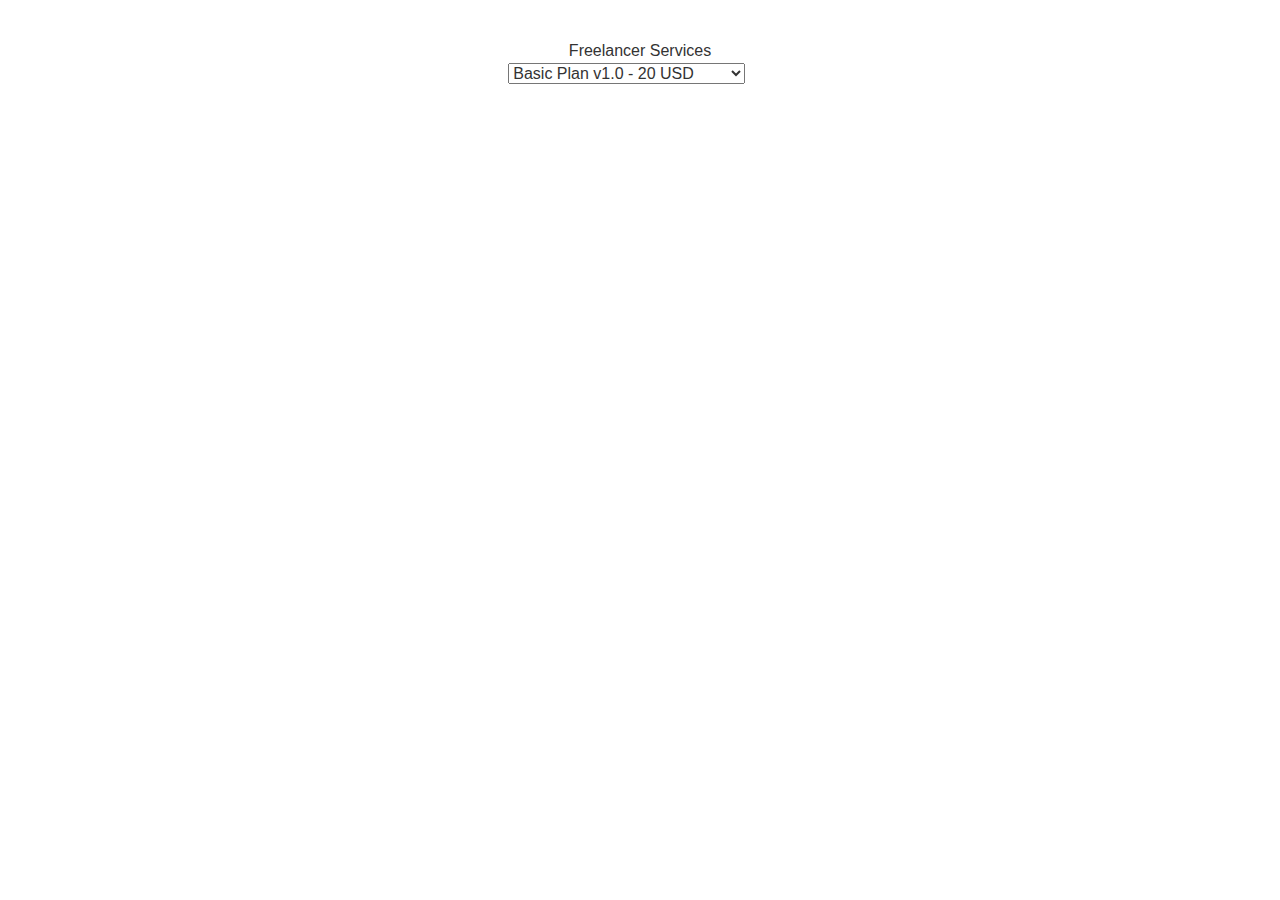
==== freelance.html @ 7ae09678 "made small changes" ====
<!DOCTYPE html>
<html lang="en"><head><meta http-equiv="Content-Type" content="text/html; charset=UTF-8">
    
    
    <meta name="viewport" content="width=device-width, initial-scale=1.0, maximum-scale=1.0, user-scalable=no">
    <title>Chayan Deb@IITPKD</title>
    <meta name="description" content="Hey There,
    My name is Chayan Deb and I'm a student of Electronics Engineering
    and a part time Developer building cool stuff" />
    <link rel="stylesheet" href="https://maxcdn.bootstrapcdn.com/bootstrap/3.3.6/css/bootstrap.min.css">
    <link href="https://use.fontawesome.com/releases/v5.2.0/css/all.css" rel="stylesheet">
    <link rel="stylesheet" href="./TheSUPERCD/main.css">
    <link rel="shortcut icon" href="./TheSUPERCD/logo.png" type="image/x-icon">
    <link rel="icon" href="./TheSUPERCD/logo.png" type="image/x-icon">
</head>

<body>

<div id="smart-button-container">
      <div style="text-align: center;">
        <div style="margin-bottom: 1.25rem;">
          <p>Freelancer Services</p>
          <select id="item-options"><option value="Basic Plan v1.0" price="20">Basic Plan v1.0 - 20 USD</option><option value="Basic Plan v1.1" price="30">Basic Plan v1.1 - 30 USD</option><option value="Standard Plan v2.0" price="60">Standard Plan v2.0 - 60 USD</option><option value="Standard Plan v2.1" price="70">Standard Plan v2.1 - 70 USD</option><option value="Standard Plan v2.2" price="80">Standard Plan v2.2 - 80 USD</option><option value="Premium Plan v3.0" price="100">Premium Plan v3.0 - 100 USD</option><option value="Premium Plan v3.1" price="120">Premium Plan v3.1 - 120 USD</option><option value="Premium Plan v3.2" price="150">Premium Plan v3.2 - 150 USD</option><option value="Custom Offer" price="200">Custom Offer - 200 USD</option></select>
          <select style="visibility: hidden" id="quantitySelect"></select>
        </div>
      <div id="paypal-button-container"></div>
      </div>
    </div>
    <script src="https://www.paypal.com/sdk/js?client-id=sb&enable-funding=venmo&currency=USD" data-sdk-integration-source="button-factory"></script>
    <script>
      function initPayPalButton() {
        var shipping = 0;
        var itemOptions = document.querySelector("#smart-button-container #item-options");
    var quantity = parseInt();
    var quantitySelect = document.querySelector("#smart-button-container #quantitySelect");
    if (!isNaN(quantity)) {
      quantitySelect.style.visibility = "visible";
    }
    var orderDescription = 'Freelancer Services';
    if(orderDescription === '') {
      orderDescription = 'Item';
    }
    paypal.Buttons({
      style: {
        shape: 'rect',
        color: 'gold',
        layout: 'vertical',
        label: 'pay',
        
      },
      createOrder: function(data, actions) {
        var selectedItemDescription = itemOptions.options[itemOptions.selectedIndex].value;
        var selectedItemPrice = parseFloat(itemOptions.options[itemOptions.selectedIndex].getAttribute("price"));
        var tax = (0 === 0 || false) ? 0 : (selectedItemPrice * (parseFloat(0)/100));
        if(quantitySelect.options.length > 0) {
          quantity = parseInt(quantitySelect.options[quantitySelect.selectedIndex].value);
        } else {
          quantity = 1;
        }

        tax *= quantity;
        tax = Math.round(tax * 100) / 100;
        var priceTotal = quantity * selectedItemPrice + parseFloat(shipping) + tax;
        priceTotal = Math.round(priceTotal * 100) / 100;
        var itemTotalValue = Math.round((selectedItemPrice * quantity) * 100) / 100;

        return actions.order.create({
          purchase_units: [{
            description: orderDescription,
            amount: {
              currency_code: 'USD',
              value: priceTotal,
              breakdown: {
                item_total: {
                  currency_code: 'USD',
                  value: itemTotalValue,
                },
                shipping: {
                  currency_code: 'USD',
                  value: shipping,
                },
                tax_total: {
                  currency_code: 'USD',
                  value: tax,
                }
              }
            },
            items: [{
              name: selectedItemDescription,
              unit_amount: {
                currency_code: 'USD',
                value: selectedItemPrice,
              },
              quantity: quantity
            }]
          }]
        });
      },
      onApprove: function(data, actions) {
        return actions.order.capture().then(function(orderData) {
          
          // Full available details
          console.log('Capture result', orderData, JSON.stringify(orderData, null, 2));

          // Show a success message within this page, e.g.
          const element = document.getElementById('paypal-button-container');
          element.innerHTML = '';
          element.innerHTML = '<h3>Thank you for your payment!</h3>';

          // Or go to another URL:  actions.redirect('thank_you.html');

        });
      },
      onError: function(err) {
        console.log(err);
      },
    }).render('#paypal-button-container');
  }
  initPayPalButton();
    </script>
  
</body></html>
---- TheSUPERCD/main.css ----
@charset "UTF-8";
@import url("https://fonts.googleapis.com/css?family=Nunito:300,400|Asap:500,700");
html,
body {
  overflow-x: hidden !important;
  max-width: 100vw;
  font-size: 12px;
  background-color: #fff; }
  @media screen and (min-width: 768px) {
    html,
    body {
      font-size: 14px; } }
  @media screen and (min-width: 992px) {
    html,
    body {
      font-size: 15px; } }
  @media screen and (min-width: 1200px) {
    html,
    body {
      font-size: 16px; } }

@media screen and (min-width: 768px) {
  body {
    padding: 2.5rem 2.5rem 0 2.5rem; } }

main {
  margin-top: 2.5rem;
  position: relative;
  padding: 0 15px; }
  @media screen and (min-width: 768px) {
    main {
      padding: 0 30px;
      margin-top: 37rem; } }
  @media screen and (min-width: 992px) {
    main {
      margin-top: 39rem; } }
  @media screen and (min-width: 1400px) {
    main {
      margin-top: 37rem; } }

h1,
h2,
h3,
h4,
h5,
h6,
p,
li,
ul,
ol,
span {
  margin: 0;
  padding: 0; }

ul,
ol {
  list-style: none;
  padding-left: 0; }

input,
button {
  border: none; }
  input:focus,
  button:focus {
    outline: none; }

::-moz-selection {
  background-color: #ff895d;
  color: #fff;
  text-shadow: 0px 0px 5px rgba(51, 51, 51, 0.5); }

::selection {
  background-color: #ff895d;
  color: #fff;
  text-shadow: 0px 0px 5px rgba(51, 51, 51, 0.5); }

.heading-primary {
  font-family: "Asap", "Helvetica", "Tahoma", "Arial", sans-serif;
  color: #fff;
  font-weight: 700;
  font-size: 5rem;
  line-height: 1.5; }
  @media screen and (min-width: 768px) {
    .heading-primary {
      font-size: 3.75rem; } }

.heading-secondary {
  font-family: "Asap", "Helvetica", "Tahoma", "Arial", sans-serif;
  font-weight: 500;
  font-size: 2.5rem;
  line-height: 1.5;
  color: #333; }
  @media screen and (min-width: 768px) {
    .heading-secondary {
      font-size: 1.875rem; } }

.heading-tertiary {
  font-family: "Asap", "Helvetica", "Tahoma", "Arial", sans-serif;
  font-weight: 500;
  font-size: 2rem;
  color: #333; }
  @media screen and (min-width: 768px) {
    .heading-tertiary {
      font-size: 1.5rem; } }

.paragraph {
  font-family: "Nunito", "Helvetica", "Tahoma", "Arial", sans-serif;
  font-size: 1.333rem;
  font-weight: 300;
  line-height: 1.5;
  color: #333; }
  @media screen and (min-width: 768px) {
    .paragraph {
      font-size: 1rem; } }
  .paragraph--small {
    font-size: 1rem; }
    @media screen and (min-width: 768px) {
      .paragraph--small {
        font-size: 0.75rem; } }
  .paragraph--med {
    font-size: 1.667rem; }
    @media screen and (min-width: 768px) {
      .paragraph--med {
        font-size: 1.25rem; } }
  .paragraph + .paragraph {
    margin-top: 1.333rem; }
    @media screen and (min-width: 768px) {
      .paragraph + .paragraph {
        margin-top: 1rem; } }

.u-color-white {
  color: #fff; }

.u-color-primary {
  color: #ff895d; }

.u-margin-bottom-smaller {
  margin-bottom: 1rem; }
  @media screen and (min-width: 768px) {
    .u-margin-bottom-smaller {
      margin-bottom: 0.75rem; } }

.u-margin-bottom-small {
  margin-bottom: 1.333rem; }
  @media screen and (min-width: 768px) {
    .u-margin-bottom-small {
      margin-bottom: 1rem; } }

.u-margin-bottom-med {
  margin-bottom: 1.667rem; }
  @media screen and (min-width: 768px) {
    .u-margin-bottom-med {
      margin-bottom: 1.25rem; } }

.u-padding-horizontal-null {
  padding-left: 0;
  padding-right: 0; }

.u-weight-lgt {
  font-weight: 300; }

.u-weight-reg {
  font-weight: 400; }

.u-weight-med {
  font-weight: 500; }

.u-weight-bld {
  font-weight: 700; }

.u-font-title {
  font-family: "Asap", "Helvetica", "Tahoma", "Arial", sans-serif; }

.u-font-main {
  font-family: "Nunito", "Helvetica", "Tahoma", "Arial", sans-serif; }

.u-align-block-center {
  margin-left: auto;
  margin-right: auto; }

.u-overflow-vertical-hidden {
  overflow: hidden; }

.container,
.container-fluid,
.row,
[class^="col"] {
  height: 100%; }

[class^="col"] {
  padding: 0 15px; }

.container {
  max-width: 100%; }

@-webkit-keyframes pulse {
  0% {
    -webkit-transform: scale(1);
    transform: scale(1); }
  50% {
    -webkit-transform: scale(1.25);
    transform: scale(1.25); }
  100% {
    -webkit-transform: scale(1);
    transform: scale(1); } }

@keyframes pulse {
  0% {
    -webkit-transform: scale(1);
    transform: scale(1); }
  50% {
    -webkit-transform: scale(1.25);
    transform: scale(1.25); }
  100% {
    -webkit-transform: scale(1);
    transform: scale(1); } }

.cta {
  display: -webkit-box;
  display: -ms-flexbox;
  display: flex;
  -webkit-box-align: center;
  -ms-flex-align: center;
  align-items: center;
  -webkit-box-pack: center;
  -ms-flex-pack: center;
  justify-content: center;
  height: 4rem;
  line-height: 3.5rem;
  background-color: #c94747;
  border: 2px solid #c94747;
  border-radius: 5rem;
  text-align: center;
  padding: 0 2rem;
  -webkit-box-shadow: 0 10px 20px rgba(0, 0, 0, 0.09), 0 6px 6px rgba(0, 0, 0, 0.123);
  box-shadow: 0 10px 20px rgba(0, 0, 0, 0.09), 0 6px 6px rgba(0, 0, 0, 0.123);
  -webkit-transition: all .25s;
  -o-transition: all .25s;
  transition: all .25s; }
  .cta:link, .cta:hover, .cta:active, .cta:focus, .cta:visited {
    color: #fff;
    text-decoration: none; }
  @media screen and (min-width: 768px) {
    .cta {
      height: 3rem;
      line-height: 2.75rem;
      padding: 0 2.5rem; } }
  .cta__icon {
    font-size: 1.667rem;
    -webkit-transition: all .25s;
    -o-transition: all .25s;
    transition: all .25s; }
    @media screen and (min-width: 768px) {
      .cta__icon {
        font-size: 1.25rem; } }
  .cta__label {
    -webkit-transition: all .25s;
    -o-transition: all .25s;
    transition: all .25s;
    opacity: 0;
    font-family: "Nunito", "Helvetica", "Tahoma", "Arial", sans-serif;
    color: #fff;
    font-size: 1.333rem;
    position: absolute;
    top: 50%;
    left: 2.5rem;
    -webkit-transform: scaleX(0) translateY(-50%);
    -ms-transform: scaleX(0) translateY(-50%);
    transform: scaleX(0) translateY(-50%); }
    @media screen and (min-width: 768px) {
      .cta__label {
        font-size: 1rem; } }
  .cta:hover {
    background-color: transparent;
    color: #c94747; }
  .cta--grad {
    background-image: -webkit-gradient(linear, left top, right bottom, from(#ff895d), to(#c94747));
    background-image: -webkit-linear-gradient(top left, #ff895d, #c94747);
    background-image: -o-linear-gradient(top left, #ff895d, #c94747);
    background-image: linear-gradient(to bottom right, #ff895d, #c94747);
    border: 0; }
    .cta--grad:hover {
      color: #fff; }
  .cta--round {
    border-radius: 50%;
    width: 4rem; }
    @media screen and (min-width: 768px) {
      .cta--round {
        padding: 0;
        width: 3rem; } }
  .cta--outline {
    background: transparent;
    border: 2px solid #c94747; }
    .cta--outline:link, .cta--outline:hover, .cta--outline:active, .cta--outline:focus, .cta--outline:visited {
      color: #c94747;
      text-decoration: none; }
    .cta--outline:hover {
      background-color: #c94747;
      color: #ff895d; }
  .cta--white {
    background-color: #f9f9f9;
    border-color: #f9f9f9;
    color: #ff895d; }
    .cta--white:link, .cta--white:hover, .cta--white:active, .cta--white:focus, .cta--white:visited {
      color: #ff895d;
      text-decoration: none; }
    .cta--white:hover {
      color: #f9f9f9; }
  .cta--white-outline {
    background: transparent;
    border-color: #f9f9f9;
    color: #f9f9f9; }
    .cta--white-outline:link, .cta--white-outline:hover, .cta--white-outline:active, .cta--white-outline:focus, .cta--white-outline:visited {
      color: #f9f9f9;
      text-decoration: none; }
    .cta--white-outline:hover {
      background-color: #f9f9f9;
      color: #ff895d; }
  .cta--reveal, .cta--reveal-inv {
    overflow: hidden; }
    .cta--reveal:hover, .cta--reveal-inv:hover {
      width: 13rem;
      border-radius: 5rem; }
      @media screen and (min-width: 768px) {
        .cta--reveal:hover, .cta--reveal-inv:hover {
          width: 10rem; } }
      .cta--reveal:hover .cta__label, .cta--reveal-inv:hover .cta__label {
        opacity: 1;
        -webkit-transform: translateY(-50%);
        -ms-transform: translateY(-50%);
        transform: translateY(-50%); }
      .cta--reveal:hover .cta__icon, .cta--reveal-inv:hover .cta__icon {
        -webkit-transform: translateX(3rem);
        -ms-transform: translateX(3rem);
        transform: translateX(3rem); }
  .cta--reveal-inv .cta__label {
    left: auto;
    right: 2.5rem; }
  .cta--reveal-inv:hover .cta__icon {
    -webkit-transform: translateX(-3rem);
    -ms-transform: translateX(-3rem);
    transform: translateX(-3rem); }

@media screen and (min-width: 768px) {
  .resume {
    height: 100%;
    display: -webkit-box;
    display: -ms-flexbox;
    display: flex;
    -webkit-box-orient: vertical;
    -webkit-box-direction: normal;
    -ms-flex-direction: column;
    flex-direction: column; } }

.resume > * {
  padding: 2rem;
  background-color: #333; }
  @media screen and (min-width: 768px) {
    .resume > * {
      padding: 2rem 3.5rem; } }
  .resume > *:nth-child(even) {
    background-color: transparent; }
  .resume > *:first-child {
    border-top-left-radius: 5px;
    border-top-right-radius: 5px; }
    @media screen and (min-width: 992px) {
      .resume > *:first-child {
        border-top-right-radius: 0; } }
  .resume > *:last-child {
    -webkit-box-flex: 1;
    -ms-flex: 1;
    flex: 1; }
    @media screen and (min-width: 992px) {
      .resume > *:last-child {
        border-bottom-left-radius: 5px; } }

.portfolio {
  position: relative;
  height: 100%; }
  @media screen and (min-width: 768px) {
    .portfolio {
      border-bottom-right-radius: 5px;
      border-bottom-left-radius: 5px; } }
  @media screen and (min-width: 992px) {
    .portfolio {
      border-bottom-left-radius: 0;
      border-top-right-radius: 5px;
      display: -webkit-box;
      display: -ms-flexbox;
      display: flex;
      -webkit-box-orient: vertical;
      -webkit-box-direction: normal;
      -ms-flex-direction: column;
      flex-direction: column; } }
  .portfolio__header {
    text-align: center;
    background-color: #ff895d;
    padding: 1rem 2rem;
    position: absolute;
    z-index: 1;
    top: 0;
    left: 2rem;
    -webkit-transform: translateY(-50%);
    -ms-transform: translateY(-50%);
    transform: translateY(-50%);
    -webkit-box-shadow: 0 10px 20px rgba(0, 0, 0, 0.09), 0 6px 6px rgba(0, 0, 0, 0.123);
    box-shadow: 0 10px 20px rgba(0, 0, 0, 0.09), 0 6px 6px rgba(0, 0, 0, 0.123);
    background-image: -webkit-gradient(linear, left top, right bottom, from(#ff895d), to(#c94747));
    background-image: -webkit-linear-gradient(top left, #ff895d, #c94747);
    background-image: -o-linear-gradient(top left, #ff895d, #c94747);
    background-image: linear-gradient(to bottom right, #ff895d, #c94747);
    text-align: center;
    font-style: italic;
    border-radius: 5px; }
    @media screen and (min-width: 768px) {
      .portfolio__header {
        display: inline-block;
        left: 3.5rem; } }
    @media screen and (min-width: 992px) {
      .portfolio__header {
        left: auto;
        right: 3.5rem; } }
  .portfolio__content-sub {
    display: none; }
  .portfolio__item-cta {
    position: absolute;
    bottom: 2rem;
    left: 50%;
    -webkit-transform: translateX(-50%);
    -ms-transform: translateX(-50%);
    transform: translateX(-50%);
    display: -webkit-box;
    display: -ms-flexbox;
    display: flex;
    -webkit-box-align: center;
    -ms-flex-align: center;
    align-items: center;
    -webkit-box-pack: center;
    -ms-flex-pack: center;
    justify-content: center; }
    @media screen and (min-width: 768px) {
      .portfolio__item-cta {
        bottom: 1.5rem; } }
    .portfolio__item-cta__item + .portfolio__item-cta__item {
      margin-left: 1.333rem; }
      @media screen and (min-width: 768px) {
        .portfolio__item-cta__item + .portfolio__item-cta__item {
          margin-left: 1rem; } }
    .portfolio__item-cta__label {
      -webkit-transition: all .25s;
      -o-transition: all .25s;
      transition: all .25s;
      opacity: 0;
      font-family: "Nunito", "Helvetica", "Tahoma", "Arial", sans-serif;
      color: #fff;
      font-size: 1.333rem;
      position: absolute;
      top: 50%;
      left: 2.5rem;
      -webkit-transform: scaleX(0) translateY(-50%);
      -ms-transform: scaleX(0) translateY(-50%);
      transform: scaleX(0) translateY(-50%); }
      @media screen and (min-width: 768px) {
        .portfolio__item-cta__label {
          font-size: 1rem; } }
    .portfolio__item-cta__icon {
      -webkit-transition: all .25s;
      -o-transition: all .25s;
      transition: all .25s; }
      .portfolio__item-cta__icon--is-open {
        -webkit-transform: rotate(45deg);
        -ms-transform: rotate(45deg);
        transform: rotate(45deg); }
    .portfolio__item-cta__link {
      height: 4rem;
      width: 4rem;
      font-size: 1.667rem;
      display: -webkit-box;
      display: -ms-flexbox;
      display: flex;
      -webkit-box-align: center;
      -ms-flex-align: center;
      align-items: center;
      -webkit-box-pack: center;
      -ms-flex-pack: center;
      justify-content: center;
      border-radius: 50%;
      background-color: #ff895d;
      background-image: -webkit-gradient(linear, left top, right bottom, from(#ff895d), to(#c94747));
      background-image: -webkit-linear-gradient(top left, #ff895d, #c94747);
      background-image: -o-linear-gradient(top left, #ff895d, #c94747);
      background-image: linear-gradient(to bottom right, #ff895d, #c94747);
      -webkit-box-shadow: 0 10px 20px rgba(0, 0, 0, 0.09), 0 6px 6px rgba(0, 0, 0, 0.123);
      box-shadow: 0 10px 20px rgba(0, 0, 0, 0.09), 0 6px 6px rgba(0, 0, 0, 0.123);
      -webkit-transition: all .25s;
      -o-transition: all .25s;
      transition: all .25s;
      position: relative; }
      .portfolio__item-cta__link:link, .portfolio__item-cta__link:hover, .portfolio__item-cta__link:active, .portfolio__item-cta__link:focus, .portfolio__item-cta__link:visited {
        color: #fff;
        text-decoration: none; }
      @media screen and (min-width: 768px) {
        .portfolio__item-cta__link {
          height: 3rem;
          width: 3rem;
          font-size: 1.25rem; } }
      .portfolio__item-cta__link--live {
        overflow: hidden; }
        .portfolio__item-cta__link--live:hover {
          width: 13rem;
          border-radius: 5rem; }
          @media screen and (min-width: 768px) {
            .portfolio__item-cta__link--live:hover {
              width: 10rem; } }
          .portfolio__item-cta__link--live:hover .portfolio__item-cta__label {
            opacity: 1;
            -webkit-transform: translateY(-60%);
            -ms-transform: translateY(-60%);
            transform: translateY(-60%); }
            @media screen and (min-width: 768px) {
              .portfolio__item-cta__link--live:hover .portfolio__item-cta__label {
                -webkit-transform: translateY(-55%);
                -ms-transform: translateY(-55%);
                transform: translateY(-55%); } }
            @media screen and (min-width: 992px) {
              .portfolio__item-cta__link--live:hover .portfolio__item-cta__label {
                -webkit-transform: translateY(-60%);
                -ms-transform: translateY(-60%);
                transform: translateY(-60%); } }
          .portfolio__item-cta__link--live:hover .portfolio__item-cta__icon {
            -webkit-transform: translateX(3rem);
            -ms-transform: translateX(3rem);
            transform: translateX(3rem); }
  .portfolio__item-preview {
    position: relative;
    background-repeat: no-repeat;
    background-size: 100% 100%;
    background-position: center top;
    -o-object-fit: cover;
    object-fit: cover;
    height: 25rem;
    -webkit-transition: all .25s;
    -o-transition: all .25s;
    transition: all .25s;
    -webkit-transform: translate3d(0, 0, 1px);
    transform: translate3d(0, 0, 1px);
    -webkit-backface-visibility: hidden;
    backface-visibility: hidden;
    background-color: black; }
    @media screen and (min-width: 768px) {
      .portfolio__item-preview {
        background-size: 115% 115%; } }
    @media screen and (min-width: 1200px) {
      .portfolio__item-preview {
        height: 30rem; } }
    .portfolio__item-preview:hover {
      background-size: 120% 120%; }
      @media screen and (min-width: 768px) {
        .portfolio__item-preview:hover {
          background-size: 125% 125%; } }
    .portfolio__item-preview--is-open {
      -webkit-box-shadow: 0 5px 15px rgba(0, 0, 0, 0.125);
      box-shadow: 0 5px 15px rgba(0, 0, 0, 0.125); }
  .portfolio__item-info {
    background-color: #fff;
    display: none; }
    .portfolio__item-info__intro, .portfolio__item-info__content {
      padding: 1rem; }
      @media screen and (min-width: 768px) {
        .portfolio__item-info__intro, .portfolio__item-info__content {
          padding: 2rem; } }
    .portfolio__item-info__intro {
      background-color: #c94747; }
  @media screen and (min-width: 992px) {
    .portfolio__item:first-child .portfolio__item-preview {
      border-top-right-radius: 5px; } }
  .portfolio__footer {
    padding: 2.5rem 0;
    text-align: center;
    background-image: -webkit-gradient(linear, left top, right bottom, from(#ff895d), to(#c94747));
    background-image: -webkit-linear-gradient(top left, #ff895d, #c94747);
    background-image: -o-linear-gradient(top left, #ff895d, #c94747);
    background-image: linear-gradient(to bottom right, #ff895d, #c94747);
    border-bottom-left-radius: 5px;
    border-bottom-right-radius: 5px;
    -webkit-transition: all .25s;
    -o-transition: all .25s;
    transition: all .25s; }
    @media screen and (min-width: 768px) {
      .portfolio__footer {
        padding: 1.875rem 0; } }
    @media screen and (min-width: 992px) {
      .portfolio__footer {
        -webkit-box-flex: 1;
        -ms-flex: 1;
        flex: 1;
        display: -webkit-box;
        display: -ms-flexbox;
        display: flex;
        -webkit-box-align: center;
        -ms-flex-align: center;
        align-items: center;
        -webkit-box-pack: center;
        -ms-flex-pack: center;
        justify-content: center;
        border-bottom-left-radius: 0; } }

.portfolio-viewer {
  width: 100%;
  height: 100%;
  position: absolute;
  z-index: 1;
  top: 0;
  left: 0;
  bottom: 0;
  right: 0; }

.loader {
  position: fixed;
  z-index: 3;
  top: 0;
  left: 0;
  width: 100%;
  height: 100%;
  background-image: -webkit-gradient(linear, left top, right bottom, from(#ff895d), to(#c94747));
  background-image: -webkit-linear-gradient(top left, #ff895d, #c94747);
  background-image: -o-linear-gradient(top left, #ff895d, #c94747);
  background-image: linear-gradient(to bottom right, #ff895d, #c94747);
  display: -webkit-box;
  display: -ms-flexbox;
  display: flex;
  -webkit-box-align: center;
  -ms-flex-align: center;
  align-items: center;
  -webkit-box-pack: center;
  -ms-flex-pack: center;
  justify-content: center;
  -webkit-transition: all .25s;
  -o-transition: all .25s;
  transition: all .25s; }
  .loader__icon {
    color: #f9f9f9;
    opacity: 1;
    font-size: 6.667rem; }
    @media screen and (min-width: 768px) {
      .loader__icon {
        font-size: 5rem; } }
  .loader--inactive {
    -webkit-transform: scale(1.5);
    -ms-transform: scale(1.5);
    transform: scale(1.5);
    opacity: 0;
    pointer-events: none; }

.list {
  margin: 1.333rem 0; }
  @media screen and (min-width: 768px) {
    .list {
      margin: 1rem 0; } }
  .list__item {
    position: relative;
    display: -webkit-box;
    display: -ms-flexbox;
    display: flex;
    -webkit-box-align: start;
    -ms-flex-align: start;
    align-items: flex-start; }
    .list__item:before {
      content: "•";
      color: #ff895d;
      font-size: 1.333rem;
      margin-right: 1rem; }
      @media screen and (min-width: 768px) {
        .list__item:before {
          font-size: 1rem;
          margin-right: 0.75rem; } }

.footer {
  padding: 3rem 15px;
  text-align: center;
  background-color: #fff;
  position: relative;
  z-index: 1; }
  @media screen and (min-width: 768px) {
    .footer {
      padding: 2.25rem 15px; } }
  .footer__heart {
    color: #c94747;
    -webkit-animation: pulse 1s ease-in-out infinite;
    animation: pulse 1s ease-in-out infinite; }

.hero {
  background-color: #ff895d;
  background-image: -webkit-gradient(linear, left top, right bottom, from(#ff895d), to(#c94747));
  background-image: -webkit-linear-gradient(top left, #ff895d, #c94747);
  background-image: -o-linear-gradient(top left, #ff895d, #c94747);
  background-image: linear-gradient(to bottom right, #ff895d, #c94747);
  min-height: 70vh;
  top: 15px;
  left: 15px;
  padding: 0 15px;
  width: 100%;
  -webkit-transition: all .5s;
  -o-transition: all .5s;
  transition: all .5s; }
  @media screen and (min-width: 768px) {
    .hero {
      border-radius: 5px;
      padding: 0 30px;
      position: fixed;
      top: 2.5rem;
      left: 2.5rem;
      min-height: 0;
      width: calc(100vw - 5rem); } }
  .hero__content {
    height: 100%;
    display: -webkit-box;
    display: -ms-flexbox;
    display: flex;
    -webkit-box-align: start;
    -ms-flex-align: start;
    align-items: flex-start;
    -webkit-box-pack: start;
    -ms-flex-pack: start;
    justify-content: flex-start;
    padding: 4rem 0 10rem 0; }
    @media screen and (min-width: 768px) {
      .hero__content {
        padding-bottom: 8rem; } }
    @media screen and (min-width: 992px) {
      .hero__content {
        padding-bottom: 10rem; } }
  .hero__logo {
    width: 10rem;
    height: auto;
    margin-bottom: 0.8rem;
    position: relative; }
    @media screen and (min-width: 768px) {
      .hero__logo {
        width: 8rem;
        margin-bottom: 1rem; } }
    .hero__logo-img {
      width: 100%;
      height: auto; }
    .hero__logo:after {
      content: "";
      position: absolute;
      bottom: -1rem;
      left: 0;
      width: 9rem;
      height: 5px;
      background-color: #c94747; }
      @media screen and (min-width: 768px) {
        .hero__logo:after {
          width: 7.5rem;
          bottom: -1rem; } }
  .hero__links {
    margin-top: 2.5rem; }
    @media screen and (min-width: 768px) {
      .hero__links {
        display: -webkit-box;
        display: -ms-flexbox;
        display: flex;
        -webkit-box-pack: start;
        -ms-flex-pack: start;
        justify-content: flex-start;
        margin-top: 1.875rem; } }
  .hero__social {
    display: -webkit-box;
    display: -ms-flexbox;
    display: flex;
    -webkit-box-align: center;
    -ms-flex-align: center;
    align-items: center;
    -webkit-box-pack: start;
    -ms-flex-pack: start;
    justify-content: flex-start;
    margin-bottom: 1.333rem; }
    @media screen and (min-width: 768px) {
      .hero__social {
        margin-bottom: 0;
        margin-right: 0.75rem; } }
    .hero__social-item + .hero__social-item {
      margin-left: 1rem; }
      @media screen and (min-width: 768px) {
        .hero__social-item + .hero__social-item {
          margin-left: 0.75rem; } }
    .hero__social-link {
      height: 4rem;
      width: 4rem;
      border-radius: 50%;
      font-size: 1.667rem;
      background-color: #c94747;
      display: -webkit-box;
      display: -ms-flexbox;
      display: flex;
      -webkit-box-align: center;
      -ms-flex-align: center;
      align-items: center;
      -webkit-box-pack: center;
      -ms-flex-pack: center;
      justify-content: center;
      -webkit-transition: all .25s;
      -o-transition: all .25s;
      transition: all .25s;
      border: 2px solid #c94747;
      -webkit-box-shadow: 0 10px 20px rgba(0, 0, 0, 0.09), 0 6px 6px rgba(0, 0, 0, 0.123);
      box-shadow: 0 10px 20px rgba(0, 0, 0, 0.09), 0 6px 6px rgba(0, 0, 0, 0.123); }
      .hero__social-link:link, .hero__social-link:hover, .hero__social-link:active, .hero__social-link:focus, .hero__social-link:visited {
        color: #ff895d;
        text-decoration: none; }
      @media screen and (min-width: 768px) {
        .hero__social-link {
          height: 3rem;
          width: 3rem;
          font-size: 1.25rem; } }
      .hero__social-link:hover {
        background-color: transparent;
        color: #c94747; }
  .hero__cta {
    -webkit-box-flex: 1;
    -ms-flex: 1;
    flex: 1; }
    @media screen and (min-width: 768px) {
      .hero__cta {
        -webkit-box-flex: 0;
        -ms-flex: 0 0 auto;
        flex: 0 0 auto; } }
  @media screen and (min-width: 768px) {
    .hero__wrapper {
      display: -webkit-box;
      display: -ms-flexbox;
      display: flex;
      -webkit-box-align: end;
      -ms-flex-align: end;
      align-items: flex-end;
      -webkit-box-pack: justify;
      -ms-flex-pack: justify;
      justify-content: space-between; } }
  .hero__profile {
    position: relative;
    margin-bottom: 3.75rem;
    padding: 0;
    text-align: right; }
    @media screen and (min-width: 992px) {
      .hero__profile {
        padding-right: 2rem; } }
    .hero__profile-message {
      position: absolute;
      top: 3rem;
      left: -2.5rem;
      opacity: 0;
      -webkit-transform: scale(0);
      -ms-transform: scale(0);
      transform: scale(0);
      -webkit-transition: all .25s;
      -o-transition: all .25s;
      transition: all .25s;
      pointer-events: none; }
      @media screen and (min-width: 992px) {
        .hero__profile-message {
          top: 5rem;
          left: 5.5rem; } }
      @media screen and (min-width: 1200px) {
        .hero__profile-message {
          top: 4rem;
          left: 9rem; } }
      @media screen and (min-width: 1400px) {
        .hero__profile-message {
          top: 5rem;
          left: 10rem; } }
      .hero__profile-message__bubble {
        position: relative;
        padding: 0.25rem 1rem;
        border-radius: 3rem;
        background-color: #fff;
        display: -webkit-box;
        display: -ms-flexbox;
        display: flex;
        -webkit-box-align: center;
        -ms-flex-align: center;
        align-items: center;
        -webkit-box-pack: center;
        -ms-flex-pack: center;
        justify-content: center;
        -webkit-box-shadow: 0 10px 20px rgba(0, 0, 0, 0.09), 0 6px 6px rgba(0, 0, 0, 0.123);
        box-shadow: 0 10px 20px rgba(0, 0, 0, 0.09), 0 6px 6px rgba(0, 0, 0, 0.123);
        -webkit-transform: rotate(-15deg);
        -ms-transform: rotate(-15deg);
        transform: rotate(-15deg); }
        @media screen and (min-width: 992px) {
          .hero__profile-message__bubble {
            padding: 0.5rem 1.5rem; } }
        .hero__profile-message__bubble:after {
          content: "";
          width: 0;
          height: 0;
          border-style: solid;
          border-width: 0 1rem 1rem 0;
          border-color: transparent #fff transparent transparent;
          position: absolute;
          bottom: 0;
          right: 1.5rem;
          -webkit-transform: translateY(99%);
          -ms-transform: translateY(99%);
          transform: translateY(99%); }
    .hero__profile-img {
      position: relative;
      bottom: 0;
      right: 0;
      width: 100%; }
      @media screen and (min-width: 992px) {
        .hero__profile-img {
          width: 75%; } }
      @media screen and (min-width: 1200px) {
        .hero__profile-img {
          width: auto;
          max-height: 500px; } }
      .hero__profile-img:hover + .hero__profile-message {
        opacity: 1;
        -webkit-transform: scale(1);
        -ms-transform: scale(1);
        transform: scale(1); }
  .hero--inactive {
    opacity: 0;
    -webkit-transform: translateX(calc(-100% - 5rem));
    -ms-transform: translateX(calc(-100% - 5rem));
    transform: translateX(calc(-100% - 5rem)); }

.content {
  -webkit-box-shadow: 0 10px 20px rgba(0, 0, 0, 0.09), 0 6px 6px rgba(0, 0, 0, 0.123);
  box-shadow: 0 10px 20px rgba(0, 0, 0, 0.09), 0 6px 6px rgba(0, 0, 0, 0.123);
  -webkit-transform: translateY(-8.5rem);
  -ms-transform: translateY(-8.5rem);
  transform: translateY(-8.5rem);
  margin-bottom: -8.5rem;
  border-radius: 5px;
  min-height: 20vh;
  background-color: #f9f9f9; }
  @media screen and (min-width: 768px) {
    .content {
      -webkit-transform: translateY(-6rem);
      -ms-transform: translateY(-6rem);
      transform: translateY(-6rem);
      margin-bottom: -6rem; } }
  @media screen and (min-width: 992px) {
    .content {
      display: -webkit-box;
      display: -ms-flexbox;
      display: flex;
      -webkit-box-pack: justify;
      -ms-flex-pack: justify;
      justify-content: space-between; } }
  @media screen and (min-width: 1200px) {
    .content {
      max-width: 1200px;
      margin-left: auto;
      margin-right: auto; } }
  .content__left {
    border-top-left-radius: 5px;
    border-top-right-radius: 5px; }
    @media screen and (min-width: 992px) {
      .content__left {
        width: 40%;
        border-bottom-left-radius: 5px;
        border-top-right-radius: 0; } }
  .content__right {
    border-bottom-left-radius: 5px;
    border-bottom-right-radius: 5px; }
    @media screen and (min-width: 992px) {
      .content__right {
        width: 60%;
        border-top-right-radius: 5px;
        border-bottom-right-radius: 5px;
        border-bottom-left-radius: 0; } }

.section-main {
  -webkit-transition: all .5s;
  -o-transition: all .5s;
  transition: all .5s;
  position: relative;
  z-index: 2; }
  .section-main--inactive {
    opacity: 0;
    -webkit-transform: translateX(-100%);
    -ms-transform: translateX(-100%);
    transform: translateX(-100%); }

.section-portfolio-viewer {
  -webkit-transition: all .5s;
  -o-transition: all .5s;
  transition: all .5s;
  position: absolute;
  top: 0;
  right: 0;
  bottom: 0;
  right: 0;
  -webkit-transform: translateX(100%);
  -ms-transform: translateX(100%);
  transform: translateX(100%);
  height: 100%;
  height: 100vh;
  width: 100%;
  width: 100vw; }
  .section-portfolio-viewer__back {
    position: absolute;
    z-index: 2;
    top: 2.5rem;
    left: 2.5rem; }
  .section-portfolio-viewer__content {
    padding: 0; }
  .section-portfolio-viewer--active {
    -webkit-transform: translateX(0);
    -ms-transform: translateX(0);
    transform: translateX(0); }
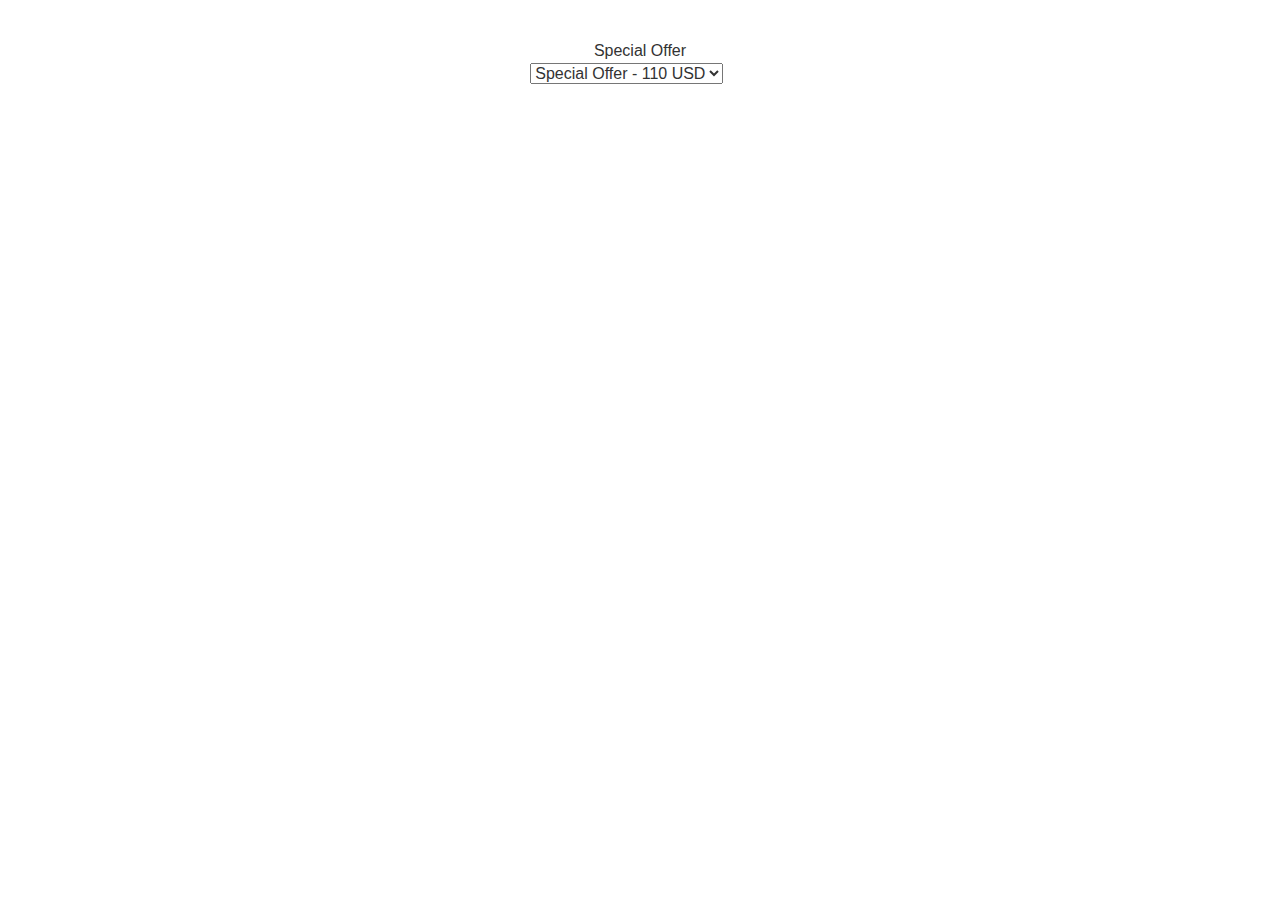
==== commit 69305cf8: "testing" ====
--- a/freelance.html
+++ b/freelance.html
@@ -15,108 +15,106 @@
 </head>
 
 <body>
+  <div id="smart-button-container">
+    <div style="text-align: center;">
+      <div style="margin-bottom: 1.25rem;">
+        <p>Special Offer</p>
+        <select id="item-options"><option value="Special Offer" price="110">Special Offer - 110 USD</option></select>
+        <select style="visibility: hidden" id="quantitySelect"></select>
+      </div>
+    <div id="paypal-button-container"></div>
+    </div>
+  </div>
+  <script src="https://www.paypal.com/sdk/js?client-id=sb&enable-funding=venmo&currency=USD" data-sdk-integration-source="button-factory"></script>
+  <script>
+    function initPayPalButton() {
+      var shipping = 0;
+      var itemOptions = document.querySelector("#smart-button-container #item-options");
+  var quantity = parseInt();
+  var quantitySelect = document.querySelector("#smart-button-container #quantitySelect");
+  if (!isNaN(quantity)) {
+    quantitySelect.style.visibility = "visible";
+  }
+  var orderDescription = 'Special Offer';
+  if(orderDescription === '') {
+    orderDescription = 'Item';
+  }
+  paypal.Buttons({
+    style: {
+      shape: 'rect',
+      color: 'gold',
+      layout: 'vertical',
+      label: 'paypal',
+      
+    },
+    createOrder: function(data, actions) {
+      var selectedItemDescription = itemOptions.options[itemOptions.selectedIndex].value;
+      var selectedItemPrice = parseFloat(itemOptions.options[itemOptions.selectedIndex].getAttribute("price"));
+      var tax = (0 === 0 || false) ? 0 : (selectedItemPrice * (parseFloat(0)/100));
+      if(quantitySelect.options.length > 0) {
+        quantity = parseInt(quantitySelect.options[quantitySelect.selectedIndex].value);
+      } else {
+        quantity = 1;
+      }
 
-<div id="smart-button-container">
-      <div style="text-align: center;">
-        <div style="margin-bottom: 1.25rem;">
-          <p>Freelancer Services</p>
-          <select id="item-options"><option value="Basic Plan v1.0" price="20">Basic Plan v1.0 - 20 USD</option><option value="Basic Plan v1.1" price="30">Basic Plan v1.1 - 30 USD</option><option value="Standard Plan v2.0" price="60">Standard Plan v2.0 - 60 USD</option><option value="Standard Plan v2.1" price="70">Standard Plan v2.1 - 70 USD</option><option value="Standard Plan v2.2" price="80">Standard Plan v2.2 - 80 USD</option><option value="Premium Plan v3.0" price="100">Premium Plan v3.0 - 100 USD</option><option value="Premium Plan v3.1" price="120">Premium Plan v3.1 - 120 USD</option><option value="Premium Plan v3.2" price="150">Premium Plan v3.2 - 150 USD</option><option value="Custom Offer" price="200">Custom Offer - 200 USD</option></select>
-          <select style="visibility: hidden" id="quantitySelect"></select>
-        </div>
-      <div id="paypal-button-container"></div>
-      </div>
-    </div>
-    <script src="https://www.paypal.com/sdk/js?client-id=sb&enable-funding=venmo&currency=USD" data-sdk-integration-source="button-factory"></script>
-    <script>
-      function initPayPalButton() {
-        var shipping = 0;
-        var itemOptions = document.querySelector("#smart-button-container #item-options");
-    var quantity = parseInt();
-    var quantitySelect = document.querySelector("#smart-button-container #quantitySelect");
-    if (!isNaN(quantity)) {
-      quantitySelect.style.visibility = "visible";
-    }
-    var orderDescription = 'Freelancer Services';
-    if(orderDescription === '') {
-      orderDescription = 'Item';
-    }
-    paypal.Buttons({
-      style: {
-        shape: 'rect',
-        color: 'gold',
-        layout: 'vertical',
-        label: 'pay',
+      tax *= quantity;
+      tax = Math.round(tax * 100) / 100;
+      var priceTotal = quantity * selectedItemPrice + parseFloat(shipping) + tax;
+      priceTotal = Math.round(priceTotal * 100) / 100;
+      var itemTotalValue = Math.round((selectedItemPrice * quantity) * 100) / 100;
+
+      return actions.order.create({
+        purchase_units: [{
+          description: orderDescription,
+          amount: {
+            currency_code: 'USD',
+            value: priceTotal,
+            breakdown: {
+              item_total: {
+                currency_code: 'USD',
+                value: itemTotalValue,
+              },
+              shipping: {
+                currency_code: 'USD',
+                value: shipping,
+              },
+              tax_total: {
+                currency_code: 'USD',
+                value: tax,
+              }
+            }
+          },
+          items: [{
+            name: selectedItemDescription,
+            unit_amount: {
+              currency_code: 'USD',
+              value: selectedItemPrice,
+            },
+            quantity: quantity
+          }]
+        }]
+      });
+    },
+    onApprove: function(data, actions) {
+      return actions.order.capture().then(function(orderData) {
         
-      },
-      createOrder: function(data, actions) {
-        var selectedItemDescription = itemOptions.options[itemOptions.selectedIndex].value;
-        var selectedItemPrice = parseFloat(itemOptions.options[itemOptions.selectedIndex].getAttribute("price"));
-        var tax = (0 === 0 || false) ? 0 : (selectedItemPrice * (parseFloat(0)/100));
-        if(quantitySelect.options.length > 0) {
-          quantity = parseInt(quantitySelect.options[quantitySelect.selectedIndex].value);
-        } else {
-          quantity = 1;
-        }
+        // Full available details
+        console.log('Capture result', orderData, JSON.stringify(orderData, null, 2));
 
-        tax *= quantity;
-        tax = Math.round(tax * 100) / 100;
-        var priceTotal = quantity * selectedItemPrice + parseFloat(shipping) + tax;
-        priceTotal = Math.round(priceTotal * 100) / 100;
-        var itemTotalValue = Math.round((selectedItemPrice * quantity) * 100) / 100;
+        // Show a success message within this page, e.g.
+        const element = document.getElementById('paypal-button-container');
+        element.innerHTML = '';
+        element.innerHTML = '<h3>Thank you for your payment!</h3>';
 
-        return actions.order.create({
-          purchase_units: [{
-            description: orderDescription,
-            amount: {
-              currency_code: 'USD',
-              value: priceTotal,
-              breakdown: {
-                item_total: {
-                  currency_code: 'USD',
-                  value: itemTotalValue,
-                },
-                shipping: {
-                  currency_code: 'USD',
-                  value: shipping,
-                },
-                tax_total: {
-                  currency_code: 'USD',
-                  value: tax,
-                }
-              }
-            },
-            items: [{
-              name: selectedItemDescription,
-              unit_amount: {
-                currency_code: 'USD',
-                value: selectedItemPrice,
-              },
-              quantity: quantity
-            }]
-          }]
-        });
-      },
-      onApprove: function(data, actions) {
-        return actions.order.capture().then(function(orderData) {
-          
-          // Full available details
-          console.log('Capture result', orderData, JSON.stringify(orderData, null, 2));
+        // Or go to another URL:  actions.redirect('thank_you.html');
 
-          // Show a success message within this page, e.g.
-          const element = document.getElementById('paypal-button-container');
-          element.innerHTML = '';
-          element.innerHTML = '<h3>Thank you for your payment!</h3>';
-
-          // Or go to another URL:  actions.redirect('thank_you.html');
-
-        });
-      },
-      onError: function(err) {
-        console.log(err);
-      },
-    }).render('#paypal-button-container');
-  }
-  initPayPalButton();
-    </script>
-  
+      });
+    },
+    onError: function(err) {
+      console.log(err);
+    },
+  }).render('#paypal-button-container');
+}
+initPayPalButton();
+  </script>
 </body></html>
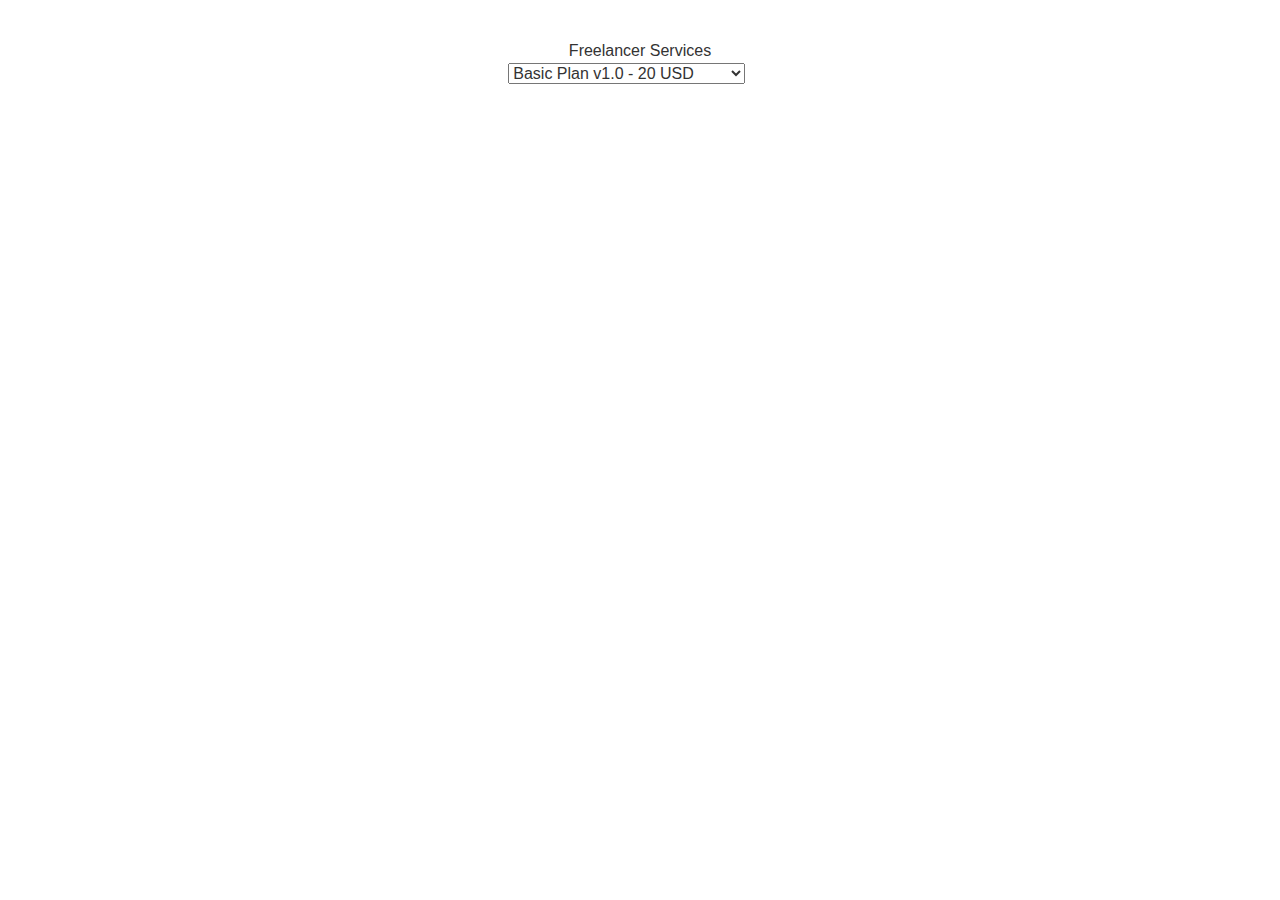
==== commit 2e0e4603: "testing" ====
--- a/freelance.html
+++ b/freelance.html
@@ -1,7 +1,7 @@
 <!DOCTYPE html>
 <html lang="en"><head><meta http-equiv="Content-Type" content="text/html; charset=UTF-8">
-    
-    
+
+
     <meta name="viewport" content="width=device-width, initial-scale=1.0, maximum-scale=1.0, user-scalable=no">
     <title>Chayan Deb@IITPKD</title>
     <meta name="description" content="Hey There,
@@ -15,106 +15,108 @@
 </head>
 
 <body>
-  <div id="smart-button-container">
-    <div style="text-align: center;">
-      <div style="margin-bottom: 1.25rem;">
-        <p>Special Offer</p>
-        <select id="item-options"><option value="Special Offer" price="110">Special Offer - 110 USD</option></select>
-        <select style="visibility: hidden" id="quantitySelect"></select>
+
+<div id="smart-button-container">
+      <div style="text-align: center;">
+        <div style="margin-bottom: 1.25rem;">
+          <p>Freelancer Services</p>
+          <select id="item-options"><option value="Basic Plan v1.0" price="20">Basic Plan v1.0 - 20 USD</option><option value="Basic Plan v1.1" price="30">Basic Plan v1.1 - 30 USD</option><option value="Standard Plan v2.0" price="60">Standard Plan v2.0 - 60 USD</option><option value="Standard Plan v2.1" price="70">Standard Plan v2.1 - 70 USD</option><option value="Standard Plan v2.2" price="80">Standard Plan v2.2 - 80 USD</option><option value="Premium Plan v3.0" price="100">Premium Plan v3.0 - 100 USD</option><option value="Premium Plan v3.1" price="120">Premium Plan v3.1 - 120 USD</option><option value="Premium Plan v3.2" price="150">Premium Plan v3.2 - 150 USD</option><option value="Custom Offer" price="200">Custom Offer - 200 USD</option></select>
+          <select style="visibility: hidden" id="quantitySelect"></select>
+        </div>
+      <div id="paypal-button-container"></div>
       </div>
-    <div id="paypal-button-container"></div>
     </div>
-  </div>
-  <script src="https://www.paypal.com/sdk/js?client-id=sb&enable-funding=venmo&currency=USD" data-sdk-integration-source="button-factory"></script>
-  <script>
-    function initPayPalButton() {
-      var shipping = 0;
-      var itemOptions = document.querySelector("#smart-button-container #item-options");
-  var quantity = parseInt();
-  var quantitySelect = document.querySelector("#smart-button-container #quantitySelect");
-  if (!isNaN(quantity)) {
-    quantitySelect.style.visibility = "visible";
+    <script src="https://www.paypal.com/sdk/js?client-id=sb&enable-funding=venmo&currency=USD" data-sdk-integration-source="button-factory"></script>
+    <script>
+      function initPayPalButton() {
+        var shipping = 0;
+        var itemOptions = document.querySelector("#smart-button-container #item-options");
+    var quantity = parseInt();
+    var quantitySelect = document.querySelector("#smart-button-container #quantitySelect");
+    if (!isNaN(quantity)) {
+      quantitySelect.style.visibility = "visible";
+    }
+    var orderDescription = 'Freelancer Services';
+    if(orderDescription === '') {
+      orderDescription = 'Item';
+    }
+    paypal.Buttons({
+      style: {
+        shape: 'rect',
+        color: 'gold',
+        layout: 'vertical',
+        label: 'pay',
+
+      },
+      createOrder: function(data, actions) {
+        var selectedItemDescription = itemOptions.options[itemOptions.selectedIndex].value;
+        var selectedItemPrice = parseFloat(itemOptions.options[itemOptions.selectedIndex].getAttribute("price"));
+        var tax = (0 === 0 || false) ? 0 : (selectedItemPrice * (parseFloat(0)/100));
+        if(quantitySelect.options.length > 0) {
+          quantity = parseInt(quantitySelect.options[quantitySelect.selectedIndex].value);
+        } else {
+          quantity = 1;
+        }
+
+        tax *= quantity;
+        tax = Math.round(tax * 100) / 100;
+        var priceTotal = quantity * selectedItemPrice + parseFloat(shipping) + tax;
+        priceTotal = Math.round(priceTotal * 100) / 100;
+        var itemTotalValue = Math.round((selectedItemPrice * quantity) * 100) / 100;
+
+        return actions.order.create({
+          purchase_units: [{
+            description: orderDescription,
+            amount: {
+              currency_code: 'USD',
+              value: priceTotal,
+              breakdown: {
+                item_total: {
+                  currency_code: 'USD',
+                  value: itemTotalValue,
+                },
+                shipping: {
+                  currency_code: 'USD',
+                  value: shipping,
+                },
+                tax_total: {
+                  currency_code: 'USD',
+                  value: tax,
+                }
+              }
+            },
+            items: [{
+              name: selectedItemDescription,
+              unit_amount: {
+                currency_code: 'USD',
+                value: selectedItemPrice,
+              },
+              quantity: quantity
+            }]
+          }]
+        });
+      },
+      onApprove: function(data, actions) {
+        return actions.order.capture().then(function(orderData) {
+
+          // Full available details
+          console.log('Capture result', orderData, JSON.stringify(orderData, null, 2));
+
+          // Show a success message within this page, e.g.
+          const element = document.getElementById('paypal-button-container');
+          element.innerHTML = '';
+          element.innerHTML = '<h3>Thank you for your payment!</h3>';
+
+          // Or go to another URL:  actions.redirect('thank_you.html');
+
+        });
+      },
+      onError: function(err) {
+        console.log(err);
+      },
+    }).render('#paypal-button-container');
   }
-  var orderDescription = 'Special Offer';
-  if(orderDescription === '') {
-    orderDescription = 'Item';
-  }
-  paypal.Buttons({
-    style: {
-      shape: 'rect',
-      color: 'gold',
-      layout: 'vertical',
-      label: 'paypal',
-      
-    },
-    createOrder: function(data, actions) {
-      var selectedItemDescription = itemOptions.options[itemOptions.selectedIndex].value;
-      var selectedItemPrice = parseFloat(itemOptions.options[itemOptions.selectedIndex].getAttribute("price"));
-      var tax = (0 === 0 || false) ? 0 : (selectedItemPrice * (parseFloat(0)/100));
-      if(quantitySelect.options.length > 0) {
-        quantity = parseInt(quantitySelect.options[quantitySelect.selectedIndex].value);
-      } else {
-        quantity = 1;
-      }
+  initPayPalButton();
+    </script>
 
-      tax *= quantity;
-      tax = Math.round(tax * 100) / 100;
-      var priceTotal = quantity * selectedItemPrice + parseFloat(shipping) + tax;
-      priceTotal = Math.round(priceTotal * 100) / 100;
-      var itemTotalValue = Math.round((selectedItemPrice * quantity) * 100) / 100;
-
-      return actions.order.create({
-        purchase_units: [{
-          description: orderDescription,
-          amount: {
-            currency_code: 'USD',
-            value: priceTotal,
-            breakdown: {
-              item_total: {
-                currency_code: 'USD',
-                value: itemTotalValue,
-              },
-              shipping: {
-                currency_code: 'USD',
-                value: shipping,
-              },
-              tax_total: {
-                currency_code: 'USD',
-                value: tax,
-              }
-            }
-          },
-          items: [{
-            name: selectedItemDescription,
-            unit_amount: {
-              currency_code: 'USD',
-              value: selectedItemPrice,
-            },
-            quantity: quantity
-          }]
-        }]
-      });
-    },
-    onApprove: function(data, actions) {
-      return actions.order.capture().then(function(orderData) {
-        
-        // Full available details
-        console.log('Capture result', orderData, JSON.stringify(orderData, null, 2));
-
-        // Show a success message within this page, e.g.
-        const element = document.getElementById('paypal-button-container');
-        element.innerHTML = '';
-        element.innerHTML = '<h3>Thank you for your payment!</h3>';
-
-        // Or go to another URL:  actions.redirect('thank_you.html');
-
-      });
-    },
-    onError: function(err) {
-      console.log(err);
-    },
-  }).render('#paypal-button-container');
-}
-initPayPalButton();
-  </script>
-</body></html>
+</body></html>